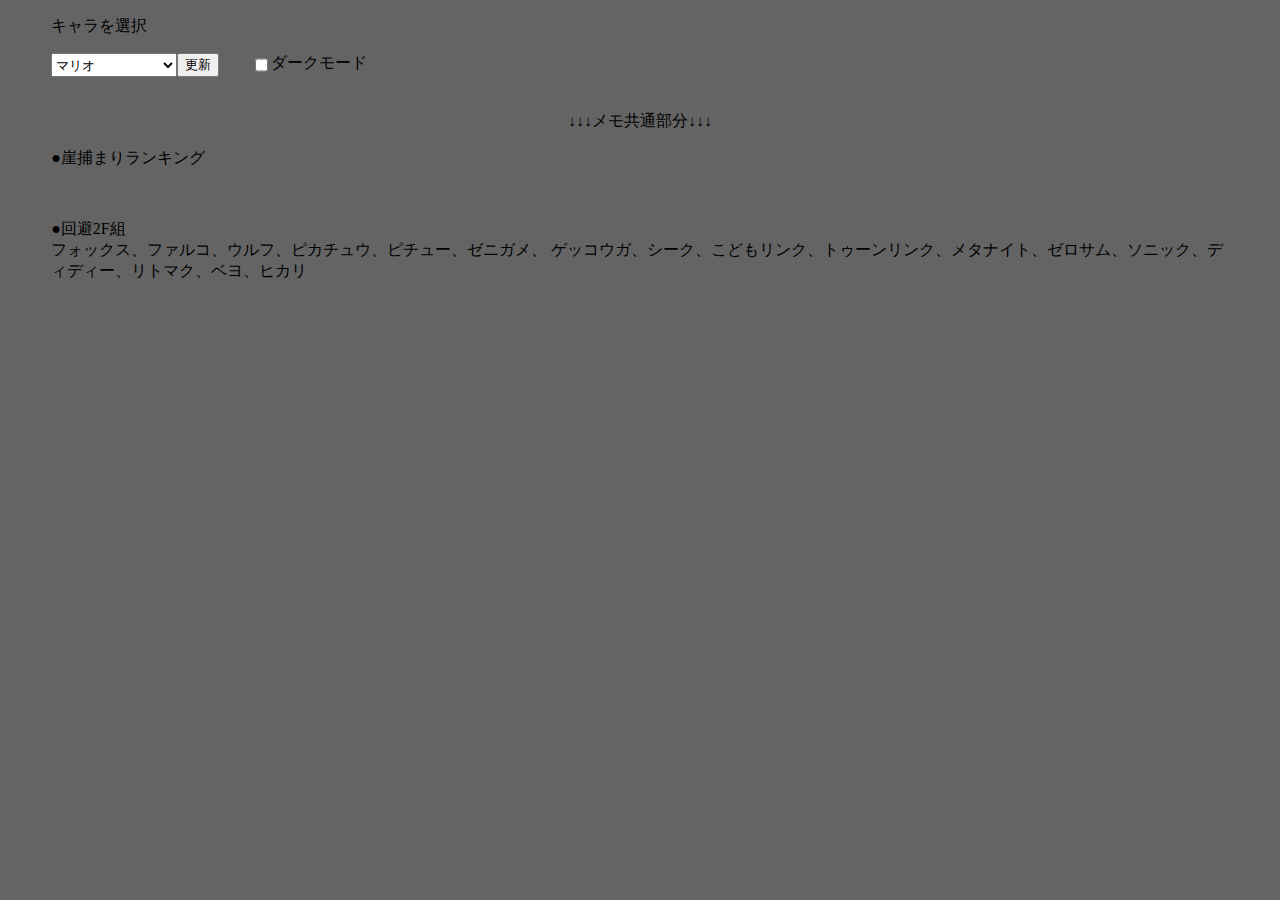
==== index.html @ dbb5f89d "js,cssを分離" ====
<!DOCTYPE html>
<html lang="ja">
  <head>
    <meta charset="UTF-8" />
    <meta http-equiv="X-UA-Compatible" content="IE=edge" />
    <meta name="viewport" content="width=device-width, initial-scale=1.0" />
    <!-- Google font -->
    <link rel="preconnect" href="https://fonts.googleapis.com" />
    <link rel="preconnect" href="https://fonts.gstatic.com" crossorigin />
    <link rel="stylesheet" href="style.css" />
    <link href="https://fonts.googleapis.com/css2?family=Noto+Sans+JP:wght@100..900&display=swap" rel="stylesheet" />
    <title>Get/Post with Google SpreadSheet</title>
    <!-- <style>
      .loading_css {
        width: 100px;
        height: 100px;
        margin: 200px auto;
        background-color: #fff;
        border-radius: 100%;
        animation: sk-scaleout 1s infinite ease-in-out;
      }
      /* ローディングアニメーション */
      @keyframes spin {
        from {
          transform: rotate(0);
        }
        to {
          transform: rotate(359deg);
        }
      }
      .spinner-box {
        width: 300px;
        height: 300px;
        display: flex;
        justify-content: center;
        align-items: center;
        background-color: transparent;
        position: absolute;
        top: 0;
        left: 0;
        z-index: 9999;
      }
      .three-quarter-spinner {
        width: 50px;
        height: 50px;
        border: 3px solid #00ffff;
        border-top: 3px solid transparent;
        border-radius: 50%;
        animation: spin 0.1s linear 0s infinite;
      }
      .loaded {
        opacity: 0;
        visibility: hidden;
      }
      .light-theme {
        /*background: #fff;*/
        background-color: rgb(255, 255, 255);
        color: #000;
      }
      .dark-theme {
        /*background: #000;*/
        background-color: rgb(0, 0, 0);
        color: #ccffff;
      }
    </style> -->
  </head>
  <body style="background-color: rgba(100, 100, 100, 1); margin: 0; /*body&waku1のスキマを消すため*/">
    <div id="waku1" class="light-theme" style="position: relative; width: 1500px; max-width: 100%; /*スマホ対応*/ height: 100; margin: 0 auto; /*background-color:rgba(255, 255, 255, 1);*/">
      <!-- 最奥の枠 -->
      <div id="haikeiGazo" style="/*background-image:url(https://www.smashbros.com/assets_v2/img/fighter/mario/main.png);*/ background-repeat: no-repeat; background-attachment: fixed; background-size: contain; background-position: center top; opacity: 0.2; width: 100%; /*height: 2000px;*/"></div>
      <!-- 背景を表示させるブロック --><!-- 大枠にrgba使う方法だと透過率変更が効かなかったのでココで -->
      <div id="waku2" style="position: absolute; top: 0; left: 0; padding: 0 4% 4% 4%; /*メモ部分のハシ余白を作るためのマージンだったがこれ入れるとスマホで変な横スク生じてしまう*/ box-sizing: border-box; width: 100%; height: auto">
        <p>キャラを選択</p>
        <div style="display: flex">
          <select name="chara-name" id="chara-select"></select>
          <button id="kousinButton">更新</button>
          &emsp;&emsp;<input id="btn-mode" type="checkbox" /> ダークモード
        </div>
        <br />
        <!-- jquery読み込み -->
        <script src="https://code.jquery.com/jquery-3.5.1.min.js" integrity="sha256-9/aliU8dGd2tb6OSsuzixeV4y/faTqgFtohetphbbj0=" crossorigin="anonymous"></script>
        <!-- ローディングアニメーション -->
        <div id="loading" class="spinner-box loaded">
          <div class="three-quarter-spinner"></div>
        </div>
        <!-- メインのメモ -->
        <div id="memo" style="white-space: pre-line"></div>
        <!-- メモ共通部分 -->
        <div id="kyotu" style="">
          <p style="text-align: center">↓↓↓メモ共通部分↓↓↓</p>
          <p>●崖捕まりランキング</p>
          <img src="https://i.imgur.com/CCCc7u4.png" width="100%" alt="" />
          <p>
            ●回避2F組<br />
            フォックス、ファルコ、ウルフ、ピカチュウ、ピチュー、ゼニガメ、 ゲッコウガ、シーク、こどもリンク、トゥーンリンク、メタナイト、ゼロサム、ソニック、ディディー、リトマク、ベヨ、ヒカリ
          </p>
        </div>
      </div>
      <!-- waku2 -->
    </div>
    <script type="text/javascript" src="script.js"></script>
    <!-- <script>
      //GAS WebアプリのURL
      const END_POINT = ""
      //読み書きするスプレッドシートの指定
      const PASS = "hpghifdghperht094u9r23geuhpoi12rr9pfheph"
      const sheetNAME = "右シート"
      document.getElementById("kousinButton").addEventListener("click", getCharaMemoToGAS, false)
      //selectにキャラ名をセット
      console.log("select chara set")
      const selectCharaName = document.getElementById("chara-select")
      const charalist_dic = {
        マリオ: "mario",
        ドンキー: "donkey_kong",
        リンク: "link",
        サムス: "samus",
        ダークサムス: "dark_samus",
        ヨッシー: "yoshi",
        カービィ: "kirby",
        フォックス: "fox",
        ピカチュウ: "pikachu",
        ルイージ: "luigi",
        ネス: "ness",
        CF: "captain_falcon",
        プリン: "jigglypuff",
        ピーチ: "peach",
        デイジー: "daisy",
        クッパ: "bowser",
        アイクラ: "ice_climbers",
        シーク: "sheik",
        ゼルダ: "zelda",
        ドクマリ: "dr_mario",
        ピチュー: "pichu",
        ファルコ: "falco",
        マルス: "marth",
        ルキナ: "lucina",
        こどもリンク: "young_link",
        ガノン: "ganondorf",
        ミュウツー: "mewtwo",
        ロイ: "roy",
        クロム: "chrom",
        ゲムヲ: "mr_game_and_watch",
        メタナイト: "meta_knight",
        ピット: "pit",
        ブラックピット: "dark_pit",
        ゼロサム: "zero_suit_samus",
        ワリオ: "wario",
        スネーク: "snake",
        アイク: "ike",
        ポケトレ: "pokemon_trainer",
        ディディー: "diddy_kong",
        リュカ: "lucas",
        ソニック: "sonic",
        デデデ: "king_dedede",
        ピクオリ: "olimar",
        ルカリオ: "lucario",
        ロボット: "rob",
        トゥーンリンク: "toon_link",
        ウルフ: "wolf",
        むらびと: "villager",
        ロックマン: "mega_man",
        フィットレ: "wii_fit_trainer",
        ロゼチコ: "rosalina_and_luma",
        リトマク: "little_mac",
        ゲッコウガ: "greninja",
        ミー格闘: "mii_fighter",
        ミー剣術: "mii_fighter",
        ミー射撃: "mii_fighter",
        パルテナ: "palutena",
        パックマン: "pac_man",
        ルフレ: "robin",
        シュルク: "shulk",
        クッパJr: "bowser_jr",
        ダックハント: "duck_hunt",
        リュウ: "ryu",
        ケン: "ken",
        クラウド: "cloud",
        カムイ: "corrin",
        ベヨネッタ: "bayonetta",
        インクリング: "inkling",
        リドリー: "ridley",
        シモン: "simon",
        リヒター: "richter",
        キングクルール: "king_k_rool",
        しずえ: "isabelle",
        ガオガエン: "incineroar",
        パックンフラワー: "piranha_plant",
        ジョーカー: "joker",
        勇者: "dq_hero",
        バンカズ: "banjo_and_kazooie",
        テリー: "terry",
        ベレトス: "byleth",
        ミェンミェン: "minmin",
        スティーブ: "steve",
        セフィロス: "sephiroth",
        ホムラ: "pyra",
        ヒカリ: "pyra",
        カズヤ: "kazuya",
        ソラ: "sora",
        main1: "mario",
        main2: "mario",
      }
      //辞書の英語名は背景画像を引っ張ってくる時に使用。ヒカリはpyraで合ってる。
      const charalist_keyarr = Object.keys(charalist_dic) //辞書を配列化
      console.log(charalist_keyarr)
      charalist_keyarr.map((value) => {
        const option = document.createElement("option")
        option.value = value
        option.textContent = value
        selectCharaName.appendChild(option)
      })
      //ダークモードの処理
      const btn = document.querySelector("#btn-mode") //チェックボックスの取得
      const waku1_dark = document.getElementById("waku1")
      btn.addEventListener("change", () => {
        // チェックした時の挙動
        if (btn.checked == true) {
          // ダークモード
          console.log("dark btn:" + btn.checked)
          waku1_dark.classList.remove("light-theme")
          waku1_dark.classList.add("dark-theme")
        } else {
          // ライトモード
          console.log("light btn:" + btn.checked)
          waku1_dark.classList.remove("dark-theme")
          waku1_dark.classList.add("light-theme")
        }
      })

      function getCharaMemoToGAS() {
        console.log("flag chara")
        //背景画像を削除
        const haikeiDIV = document.getElementById("haikeiGazo")
        haikeiDIV.style.backgroundImage = ""
        //waku1の高さを調整
        document.getElementById("waku1").style.height = "100px"
        //loadingの表示
        const loader = document.getElementById("loading")
        loader.classList.remove("loaded")
        //メモデータの取得、表示
        let memo_element = document.getElementById("memo")
        //メモをクリア
        if (memo_element.hasChildNodes()) {
          memo_element.innerHTML = ""
          console.log("memo clear")
        }
        //スプレッドシートにアクセス
        console.log("url: " + END_POINT)
        const num = document.getElementById("chara-select").selectedIndex
        console.log("num:" + num)
        const selectedName = document.getElementById("chara-select").options[num].value
        console.log("selected:" + selectedName)
        $.ajax({
          type: "GET",
          url: END_POINT,
          data: { data: selectedName, pass: PASS, sheetNAME: sheetNAME },
        })
          .done((result) => {
            // 成功した時の処理
            let dataObj = JSON.parse(result)
            let memo_element = document.getElementById("memo")
            //２次元配列を１次元に変換
            new_res = dataObj.flat()
            //メモ要素最後尾にnew_resを追加
            new_res.map((value) => {
              let new_element = document.createElement("p")
              new_element.textContent = value
              memo_element.appendChild(new_element)
            })
            //背景画像を変更
            //const haikeiURL = "https://www.smashbros.com/assets_v2/img/fighter/" + charalist_dic[selectedName] + "/ss_1.jpg";
            const haikeiURL = "https://www.smashbros.com/assets_v2/img/fighter/" + charalist_dic[selectedName] + "/main.png"
            haikeiDIV.style.backgroundImage = "url(" + haikeiURL + ")"
            console.log("haikeiURL:" + haikeiURL)
            //waku2のHeightを取得して下層に反映
            let waku2_h = document.getElementById("waku2").clientHeight
            console.log(waku2_h + "px")
            document.getElementById("haikeiGazo").style.height = waku2_h
            document.getElementById("waku1").style.height = waku2_h

            console.log("get done:" + result)
          })
          .fail((error) => {
            //失敗した時の処理
            alert("Error:" + JSON.stringify(error))
          })
          .always((data) => {
            //常にやる処理
            //loadingの非表示
            loader.classList.add("loaded")
          })
      }
    </script> -->
  </body>
</html>
---- style.css ----
.loading_css {
  width: 100px;
  height: 100px;
  margin: 200px auto;
  background-color: #fff;
  border-radius: 100%;
  animation: sk-scaleout 1s infinite ease-in-out;
}
/* ローディングアニメーション */
@keyframes spin {
  from {
    transform: rotate(0);
  }
  to {
    transform: rotate(359deg);
  }
}
.spinner-box {
  width: 300px;
  height: 300px;
  display: flex;
  justify-content: center;
  align-items: center;
  background-color: transparent;
  position: absolute;
  top: 0;
  left: 0;
  z-index: 9999;
}
.three-quarter-spinner {
  width: 50px;
  height: 50px;
  border: 3px solid #00ffff;
  border-top: 3px solid transparent;
  border-radius: 50%;
  animation: spin 0.1s linear 0s infinite;
}
.loaded {
  opacity: 0;
  visibility: hidden;
}
.light-theme {
  /*background: #fff;*/
  background-color: rgb(255, 255, 255);
  color: #000;
}
.dark-theme {
  /*background: #000;*/
  background-color: rgb(0, 0, 0);
  color: #ccffff;
}
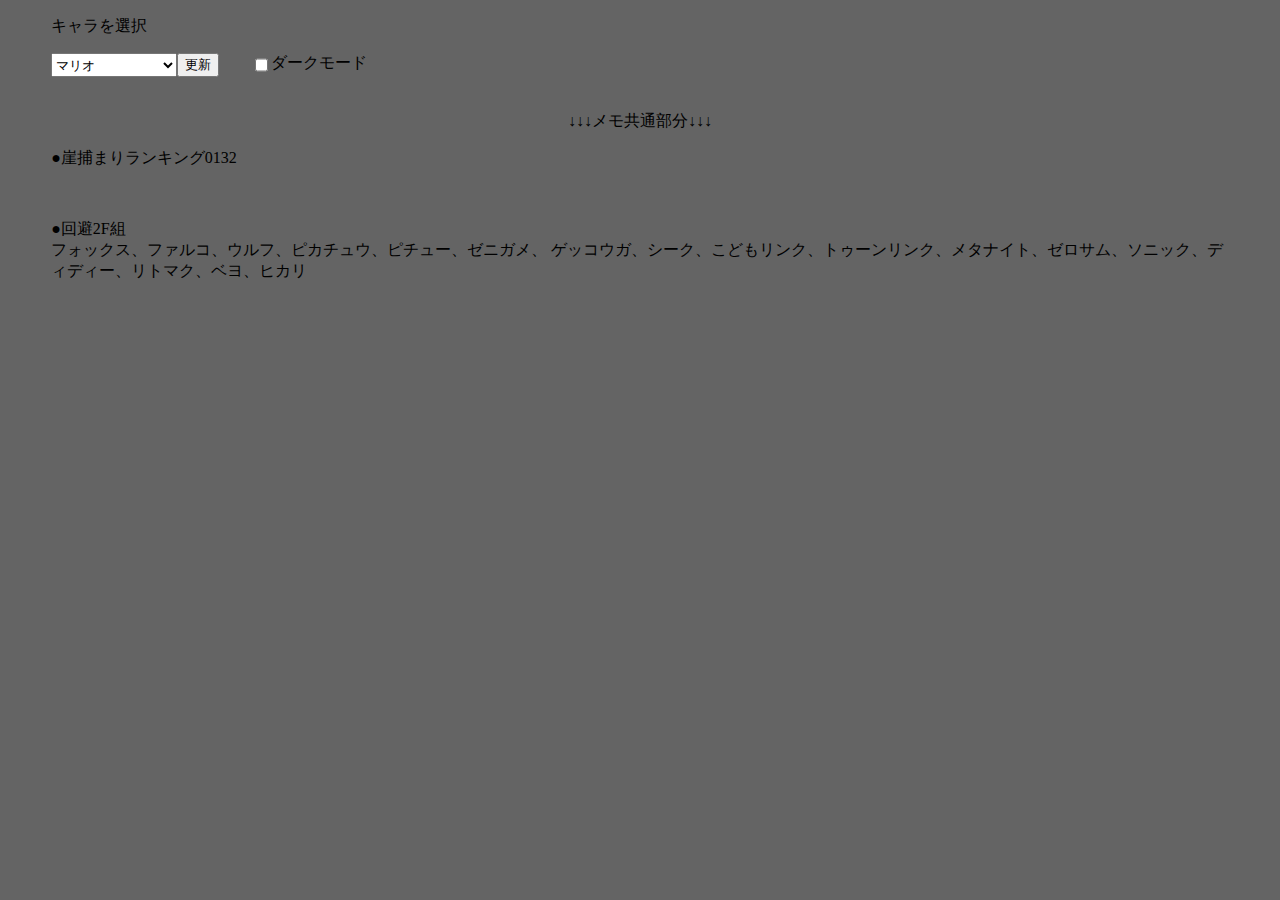
==== commit f47d4954: "もろもろ更新" ====
--- a/index.html
+++ b/index.html
@@ -88,7 +88,7 @@
         <!-- メモ共通部分 -->
         <div id="kyotu" style="">
           <p style="text-align: center">↓↓↓メモ共通部分↓↓↓</p>
-          <p>●崖捕まりランキング</p>
+          <p>●崖捕まりランキング0132</p>
           <img src="https://i.imgur.com/CCCc7u4.png" width="100%" alt="" />
           <p>
             ●回避2F組<br />
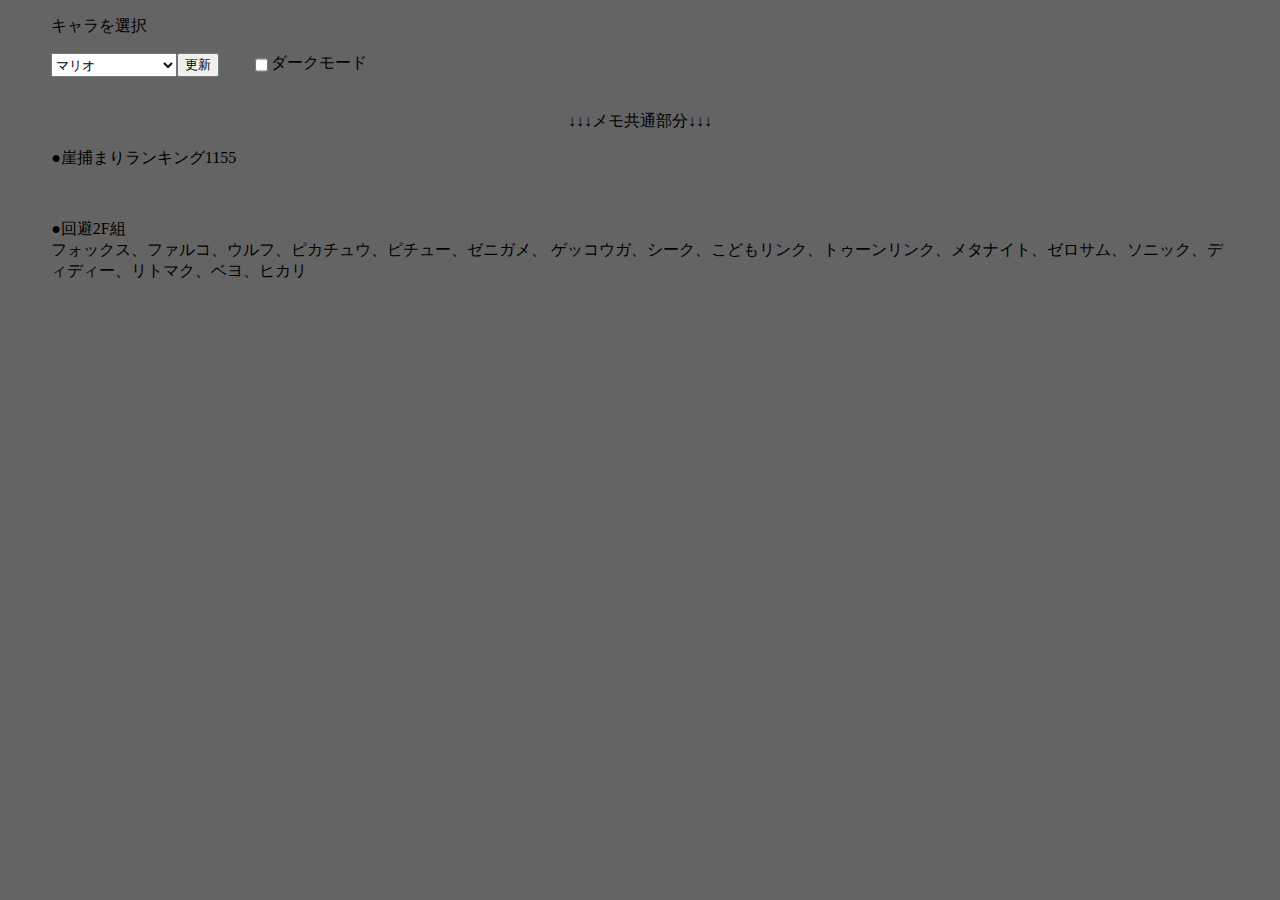
==== commit 5737909d: "危険性が無いことを確認後、エンドポイントの追加" ====
--- a/index.html
+++ b/index.html
@@ -9,7 +9,7 @@
     <link rel="preconnect" href="https://fonts.gstatic.com" crossorigin />
     <link rel="stylesheet" href="style.css" />
     <link href="https://fonts.googleapis.com/css2?family=Noto+Sans+JP:wght@100..900&display=swap" rel="stylesheet" />
-    <title>Get/Post with Google SpreadSheet</title>
+    <title>スマブラ、ビッグキャラメモ</title>
     <!-- <style>
       .loading_css {
         width: 100px;
@@ -88,7 +88,7 @@
         <!-- メモ共通部分 -->
         <div id="kyotu" style="">
           <p style="text-align: center">↓↓↓メモ共通部分↓↓↓</p>
-          <p>●崖捕まりランキング0132</p>
+          <p>●崖捕まりランキング1155</p>
           <img src="https://i.imgur.com/CCCc7u4.png" width="100%" alt="" />
           <p>
             ●回避2F組<br />
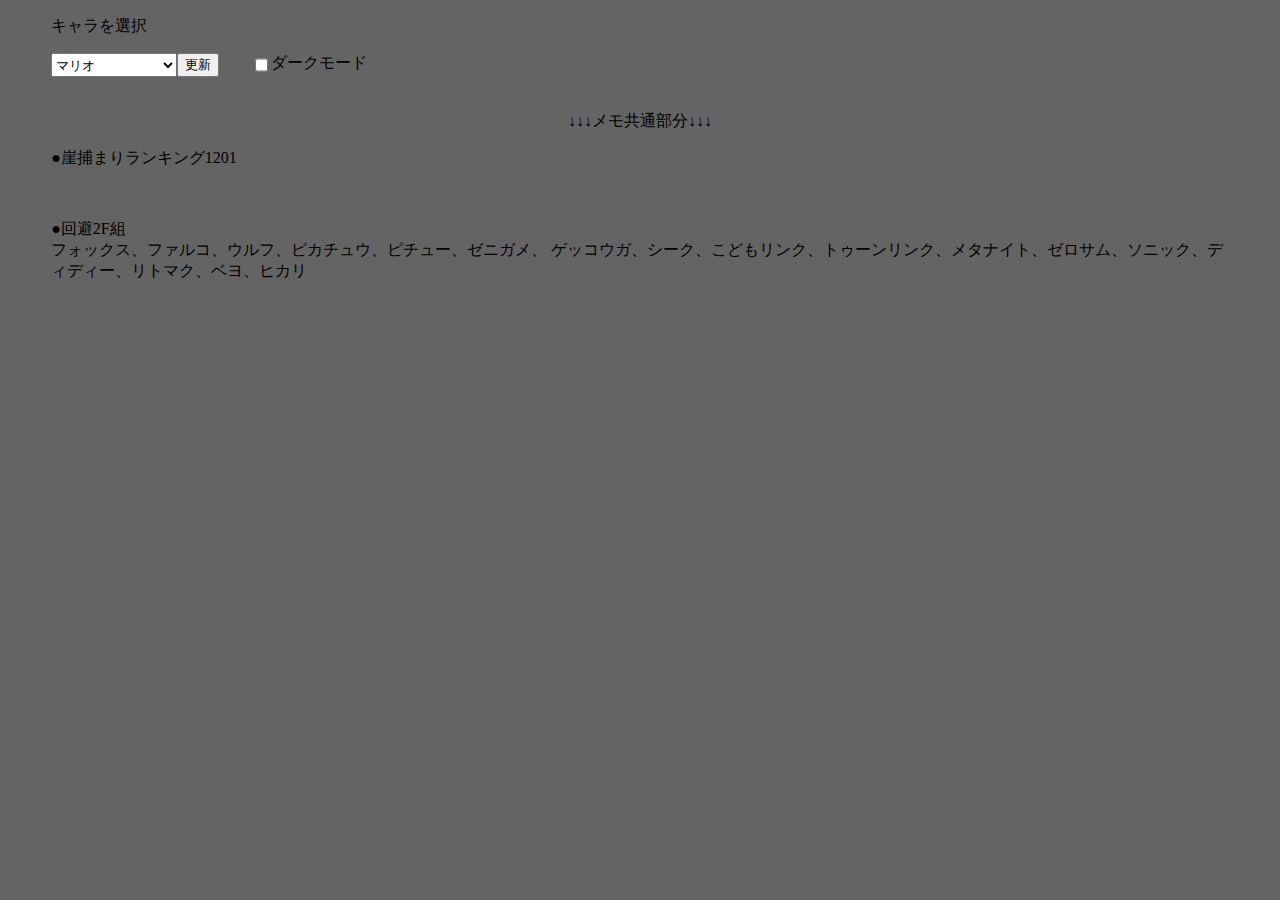
==== commit 4c768709: "バグ修正（途中保存、まだ解決していない）" ====
--- a/index.html
+++ b/index.html
@@ -88,7 +88,7 @@
         <!-- メモ共通部分 -->
         <div id="kyotu" style="">
           <p style="text-align: center">↓↓↓メモ共通部分↓↓↓</p>
-          <p>●崖捕まりランキング1155</p>
+          <p>●崖捕まりランキング1201</p>
           <img src="https://i.imgur.com/CCCc7u4.png" width="100%" alt="" />
           <p>
             ●回避2F組<br />
@@ -101,7 +101,7 @@
     <script type="text/javascript" src="script.js"></script>
     <!-- <script>
       //GAS WebアプリのURL
-      const END_POINT = ""
+      //const END_POINT = "https://script.google.com/macros/s/AKfycbz0FCEua7fenWcKybaxtcWQfxHK-BK_jcbtYi1YYkStDIl_7IvPPzjxJwSpdfXDa9uc/exec" //sample_spreadsheet_GAS
       //読み書きするスプレッドシートの指定
       const PASS = "hpghifdghperht094u9r23geuhpoi12rr9pfheph"
       const sheetNAME = "右シート"
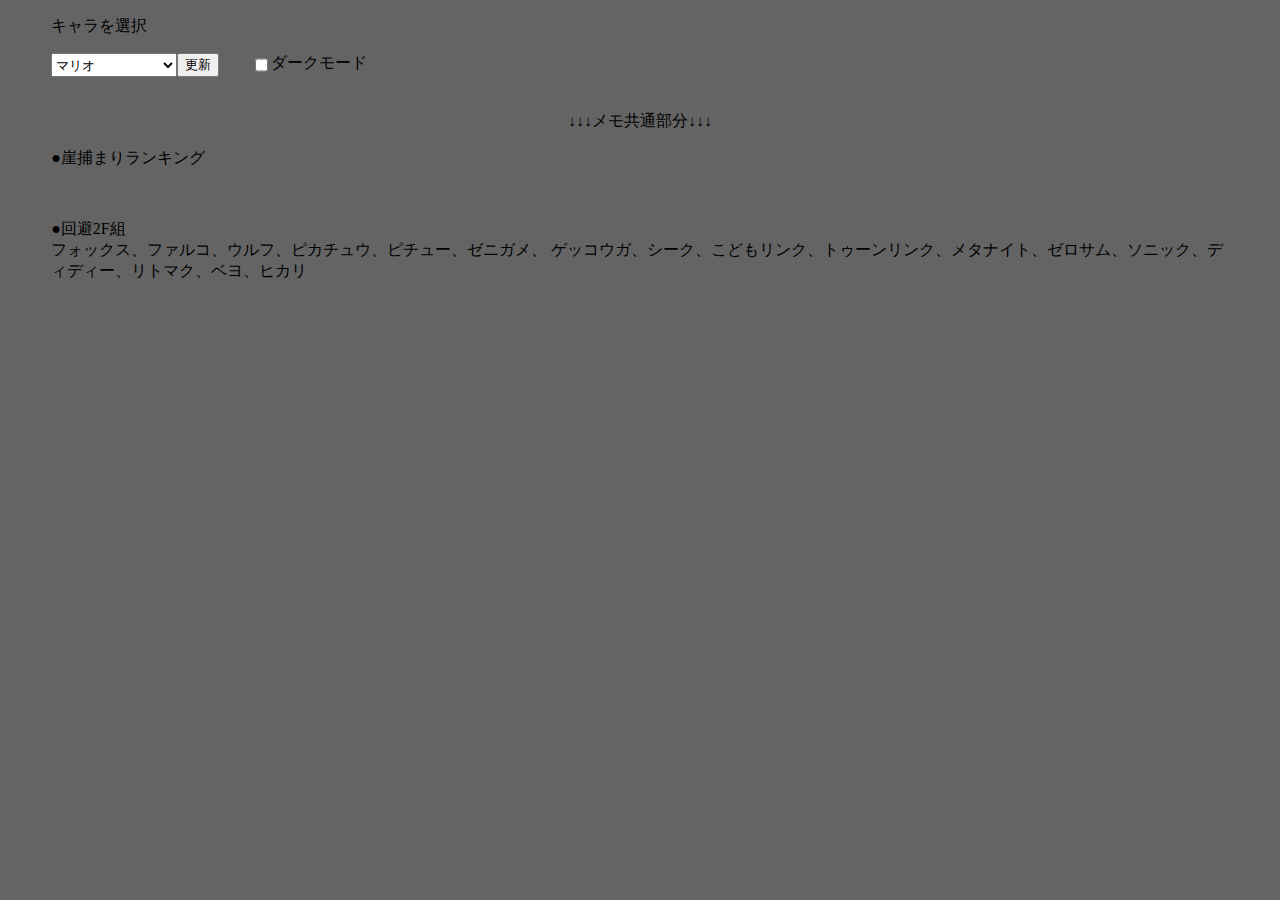
==== commit 9fd2decf: "バグ修正" ====
--- a/index.html
+++ b/index.html
@@ -88,7 +88,7 @@
         <!-- メモ共通部分 -->
         <div id="kyotu" style="">
           <p style="text-align: center">↓↓↓メモ共通部分↓↓↓</p>
-          <p>●崖捕まりランキング1201</p>
+          <p>●崖捕まりランキング</p>
           <img src="https://i.imgur.com/CCCc7u4.png" width="100%" alt="" />
           <p>
             ●回避2F組<br />
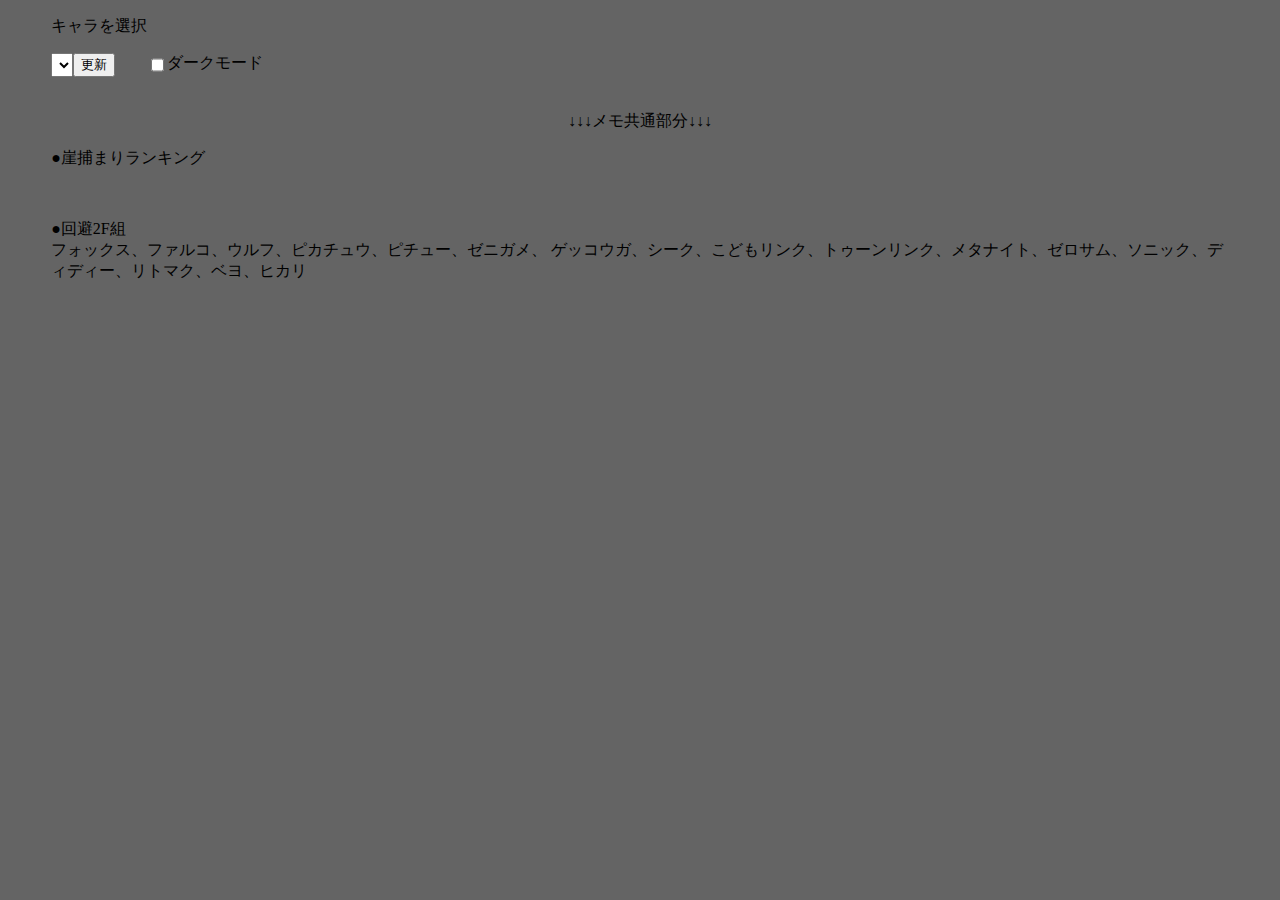
==== commit 0365c981: "bug test" ====
--- a/index.html
+++ b/index.html
@@ -86,7 +86,7 @@
         <!-- メインのメモ -->
         <div id="memo" style="white-space: pre-line"></div>
         <!-- メモ共通部分 -->
-        <div id="kyotu" style="">
+        <div id="kyotu">
           <p style="text-align: center">↓↓↓メモ共通部分↓↓↓</p>
           <p>●崖捕まりランキング</p>
           <img src="https://i.imgur.com/CCCc7u4.png" width="100%" alt="" />
@@ -98,10 +98,20 @@
       </div>
       <!-- waku2 -->
     </div>
-    <script type="text/javascript" src="script.js"></script>
+    <script type="text/javascript" src="test.js"></script>
+    <!-- <script>
+      document.getElementById("kousinButton").addEventListener("click", testFetch, false)
+
+      function testFetch() {
+        fetch("text.txt")
+          .then((data) => data.text())
+          .then((res) => console.log(res))
+      }
+    </script> -->
+
     <!-- <script>
       //GAS WebアプリのURL
-      //const END_POINT = "https://script.google.com/macros/s/AKfycbz0FCEua7fenWcKybaxtcWQfxHK-BK_jcbtYi1YYkStDIl_7IvPPzjxJwSpdfXDa9uc/exec" //sample_spreadsheet_GAS
+      const END_POINT = "https://script.google.com/macros/s/AKfycbynkkPB9flNyDe3D1R7vYpvUFpFeWCLg-kkZggIHw02N-pzVNBXdIRRbPchUvpv-EhT/exec" //sample_spreadsheet_GAS
       //読み書きするスプレッドシートの指定
       const PASS = "hpghifdghperht094u9r23geuhpoi12rr9pfheph"
       const sheetNAME = "右シート"
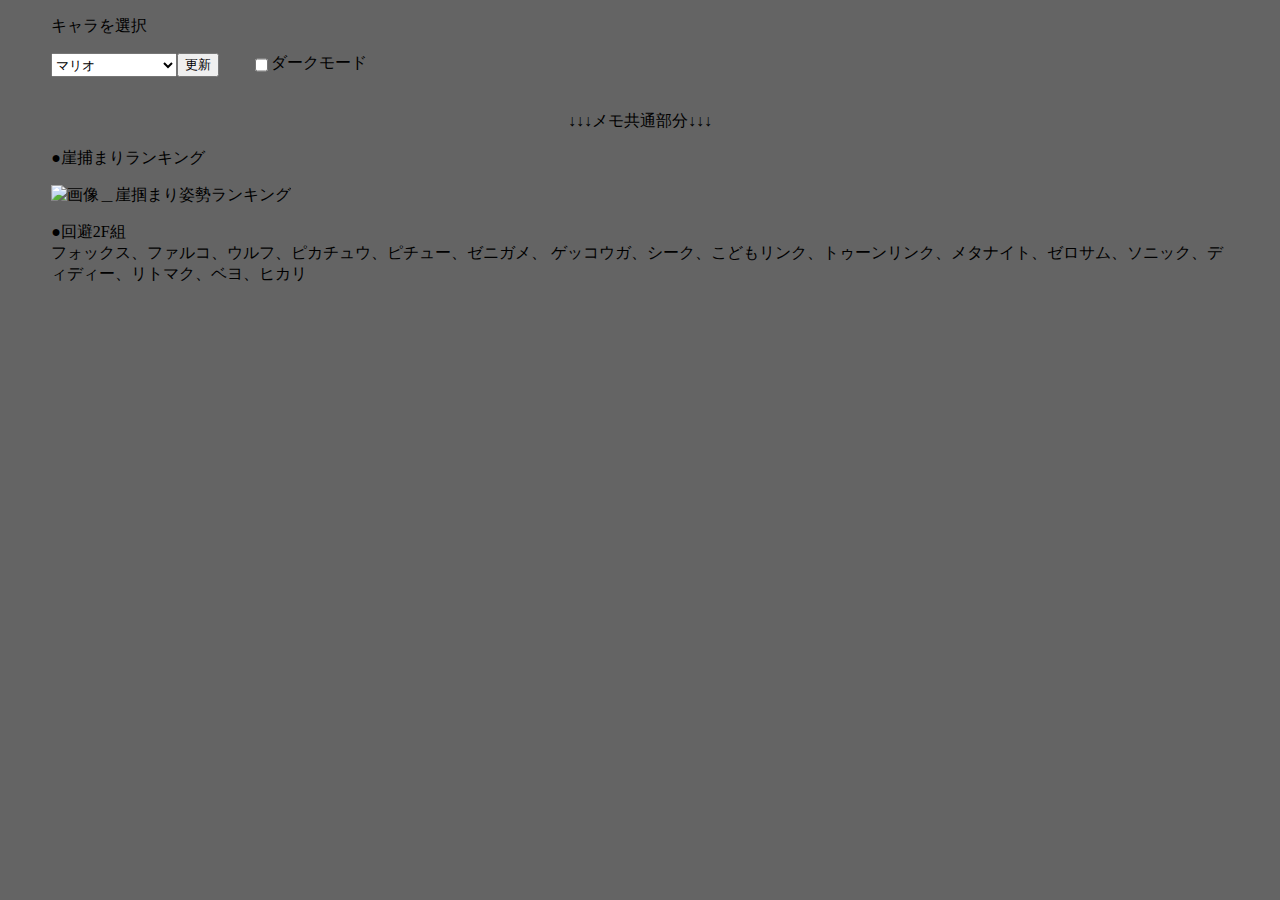
==== commit cbc91055: "CORS制約のバグ潰し" ====
--- a/index.html
+++ b/index.html
@@ -10,64 +10,11 @@
     <link rel="stylesheet" href="style.css" />
     <link href="https://fonts.googleapis.com/css2?family=Noto+Sans+JP:wght@100..900&display=swap" rel="stylesheet" />
     <title>スマブラ、ビッグキャラメモ</title>
-    <!-- <style>
-      .loading_css {
-        width: 100px;
-        height: 100px;
-        margin: 200px auto;
-        background-color: #fff;
-        border-radius: 100%;
-        animation: sk-scaleout 1s infinite ease-in-out;
-      }
-      /* ローディングアニメーション */
-      @keyframes spin {
-        from {
-          transform: rotate(0);
-        }
-        to {
-          transform: rotate(359deg);
-        }
-      }
-      .spinner-box {
-        width: 300px;
-        height: 300px;
-        display: flex;
-        justify-content: center;
-        align-items: center;
-        background-color: transparent;
-        position: absolute;
-        top: 0;
-        left: 0;
-        z-index: 9999;
-      }
-      .three-quarter-spinner {
-        width: 50px;
-        height: 50px;
-        border: 3px solid #00ffff;
-        border-top: 3px solid transparent;
-        border-radius: 50%;
-        animation: spin 0.1s linear 0s infinite;
-      }
-      .loaded {
-        opacity: 0;
-        visibility: hidden;
-      }
-      .light-theme {
-        /*background: #fff;*/
-        background-color: rgb(255, 255, 255);
-        color: #000;
-      }
-      .dark-theme {
-        /*background: #000;*/
-        background-color: rgb(0, 0, 0);
-        color: #ccffff;
-      }
-    </style> -->
   </head>
   <body style="background-color: rgba(100, 100, 100, 1); margin: 0; /*body&waku1のスキマを消すため*/">
     <div id="waku1" class="light-theme" style="position: relative; width: 1500px; max-width: 100%; /*スマホ対応*/ height: 100; margin: 0 auto; /*background-color:rgba(255, 255, 255, 1);*/">
       <!-- 最奥の枠 -->
-      <div id="haikeiGazo" style="/*background-image:url(https://www.smashbros.com/assets_v2/img/fighter/mario/main.png);*/ background-repeat: no-repeat; background-attachment: fixed; background-size: contain; background-position: center top; opacity: 0.2; width: 100%; /*height: 2000px;*/"></div>
+      <div id="haikeiGazo" style="background-repeat: no-repeat; background-attachment: fixed; background-size: contain; background-position: center top; opacity: 0.2; width: 100%"></div>
       <!-- 背景を表示させるブロック --><!-- 大枠にrgba使う方法だと透過率変更が効かなかったのでココで -->
       <div id="waku2" style="position: absolute; top: 0; left: 0; padding: 0 4% 4% 4%; /*メモ部分のハシ余白を作るためのマージンだったがこれ入れるとスマホで変な横スク生じてしまう*/ box-sizing: border-box; width: 100%; height: auto">
         <p>キャラを選択</p>
@@ -89,7 +36,10 @@
         <div id="kyotu">
           <p style="text-align: center">↓↓↓メモ共通部分↓↓↓</p>
           <p>●崖捕まりランキング</p>
-          <img src="https://i.imgur.com/CCCc7u4.png" width="100%" alt="" />
+          <img src="https://i.imgur.com/CCCc7u4.png" width="100%" alt="画像＿崖掴まり姿勢ランキング" />
+          <!-- <blockquote class="imgur-embed-pub" lang="en" data-id="CCCc7u4" data-context="false"><a href="//imgur.com/CCCc7u4"></a></blockquote>
+          <script async src="//s.imgur.com/min/embed.js" charset="utf-8"></script> -->
+
           <p>
             ●回避2F組<br />
             フォックス、ファルコ、ウルフ、ピカチュウ、ピチュー、ゼニガメ、 ゲッコウガ、シーク、こどもリンク、トゥーンリンク、メタナイト、ゼロサム、ソニック、ディディー、リトマク、ベヨ、ヒカリ
@@ -98,208 +48,8 @@
       </div>
       <!-- waku2 -->
     </div>
-    <script type="text/javascript" src="test.js"></script>
-    <!-- <script>
-      document.getElementById("kousinButton").addEventListener("click", testFetch, false)
-
-      function testFetch() {
-        fetch("text.txt")
-          .then((data) => data.text())
-          .then((res) => console.log(res))
-      }
-    </script> -->
-
-    <!-- <script>
-      //GAS WebアプリのURL
-      const END_POINT = "https://script.google.com/macros/s/AKfycbynkkPB9flNyDe3D1R7vYpvUFpFeWCLg-kkZggIHw02N-pzVNBXdIRRbPchUvpv-EhT/exec" //sample_spreadsheet_GAS
-      //読み書きするスプレッドシートの指定
-      const PASS = "hpghifdghperht094u9r23geuhpoi12rr9pfheph"
-      const sheetNAME = "右シート"
-      document.getElementById("kousinButton").addEventListener("click", getCharaMemoToGAS, false)
-      //selectにキャラ名をセット
-      console.log("select chara set")
-      const selectCharaName = document.getElementById("chara-select")
-      const charalist_dic = {
-        マリオ: "mario",
-        ドンキー: "donkey_kong",
-        リンク: "link",
-        サムス: "samus",
-        ダークサムス: "dark_samus",
-        ヨッシー: "yoshi",
-        カービィ: "kirby",
-        フォックス: "fox",
-        ピカチュウ: "pikachu",
-        ルイージ: "luigi",
-        ネス: "ness",
-        CF: "captain_falcon",
-        プリン: "jigglypuff",
-        ピーチ: "peach",
-        デイジー: "daisy",
-        クッパ: "bowser",
-        アイクラ: "ice_climbers",
-        シーク: "sheik",
-        ゼルダ: "zelda",
-        ドクマリ: "dr_mario",
-        ピチュー: "pichu",
-        ファルコ: "falco",
-        マルス: "marth",
-        ルキナ: "lucina",
-        こどもリンク: "young_link",
-        ガノン: "ganondorf",
-        ミュウツー: "mewtwo",
-        ロイ: "roy",
-        クロム: "chrom",
-        ゲムヲ: "mr_game_and_watch",
-        メタナイト: "meta_knight",
-        ピット: "pit",
-        ブラックピット: "dark_pit",
-        ゼロサム: "zero_suit_samus",
-        ワリオ: "wario",
-        スネーク: "snake",
-        アイク: "ike",
-        ポケトレ: "pokemon_trainer",
-        ディディー: "diddy_kong",
-        リュカ: "lucas",
-        ソニック: "sonic",
-        デデデ: "king_dedede",
-        ピクオリ: "olimar",
-        ルカリオ: "lucario",
-        ロボット: "rob",
-        トゥーンリンク: "toon_link",
-        ウルフ: "wolf",
-        むらびと: "villager",
-        ロックマン: "mega_man",
-        フィットレ: "wii_fit_trainer",
-        ロゼチコ: "rosalina_and_luma",
-        リトマク: "little_mac",
-        ゲッコウガ: "greninja",
-        ミー格闘: "mii_fighter",
-        ミー剣術: "mii_fighter",
-        ミー射撃: "mii_fighter",
-        パルテナ: "palutena",
-        パックマン: "pac_man",
-        ルフレ: "robin",
-        シュルク: "shulk",
-        クッパJr: "bowser_jr",
-        ダックハント: "duck_hunt",
-        リュウ: "ryu",
-        ケン: "ken",
-        クラウド: "cloud",
-        カムイ: "corrin",
-        ベヨネッタ: "bayonetta",
-        インクリング: "inkling",
-        リドリー: "ridley",
-        シモン: "simon",
-        リヒター: "richter",
-        キングクルール: "king_k_rool",
-        しずえ: "isabelle",
-        ガオガエン: "incineroar",
-        パックンフラワー: "piranha_plant",
-        ジョーカー: "joker",
-        勇者: "dq_hero",
-        バンカズ: "banjo_and_kazooie",
-        テリー: "terry",
-        ベレトス: "byleth",
-        ミェンミェン: "minmin",
-        スティーブ: "steve",
-        セフィロス: "sephiroth",
-        ホムラ: "pyra",
-        ヒカリ: "pyra",
-        カズヤ: "kazuya",
-        ソラ: "sora",
-        main1: "mario",
-        main2: "mario",
-      }
-      //辞書の英語名は背景画像を引っ張ってくる時に使用。ヒカリはpyraで合ってる。
-      const charalist_keyarr = Object.keys(charalist_dic) //辞書を配列化
-      console.log(charalist_keyarr)
-      charalist_keyarr.map((value) => {
-        const option = document.createElement("option")
-        option.value = value
-        option.textContent = value
-        selectCharaName.appendChild(option)
-      })
-      //ダークモードの処理
-      const btn = document.querySelector("#btn-mode") //チェックボックスの取得
-      const waku1_dark = document.getElementById("waku1")
-      btn.addEventListener("change", () => {
-        // チェックした時の挙動
-        if (btn.checked == true) {
-          // ダークモード
-          console.log("dark btn:" + btn.checked)
-          waku1_dark.classList.remove("light-theme")
-          waku1_dark.classList.add("dark-theme")
-        } else {
-          // ライトモード
-          console.log("light btn:" + btn.checked)
-          waku1_dark.classList.remove("dark-theme")
-          waku1_dark.classList.add("light-theme")
-        }
-      })
-
-      function getCharaMemoToGAS() {
-        console.log("flag chara")
-        //背景画像を削除
-        const haikeiDIV = document.getElementById("haikeiGazo")
-        haikeiDIV.style.backgroundImage = ""
-        //waku1の高さを調整
-        document.getElementById("waku1").style.height = "100px"
-        //loadingの表示
-        const loader = document.getElementById("loading")
-        loader.classList.remove("loaded")
-        //メモデータの取得、表示
-        let memo_element = document.getElementById("memo")
-        //メモをクリア
-        if (memo_element.hasChildNodes()) {
-          memo_element.innerHTML = ""
-          console.log("memo clear")
-        }
-        //スプレッドシートにアクセス
-        console.log("url: " + END_POINT)
-        const num = document.getElementById("chara-select").selectedIndex
-        console.log("num:" + num)
-        const selectedName = document.getElementById("chara-select").options[num].value
-        console.log("selected:" + selectedName)
-        $.ajax({
-          type: "GET",
-          url: END_POINT,
-          data: { data: selectedName, pass: PASS, sheetNAME: sheetNAME },
-        })
-          .done((result) => {
-            // 成功した時の処理
-            let dataObj = JSON.parse(result)
-            let memo_element = document.getElementById("memo")
-            //２次元配列を１次元に変換
-            new_res = dataObj.flat()
-            //メモ要素最後尾にnew_resを追加
-            new_res.map((value) => {
-              let new_element = document.createElement("p")
-              new_element.textContent = value
-              memo_element.appendChild(new_element)
-            })
-            //背景画像を変更
-            //const haikeiURL = "https://www.smashbros.com/assets_v2/img/fighter/" + charalist_dic[selectedName] + "/ss_1.jpg";
-            const haikeiURL = "https://www.smashbros.com/assets_v2/img/fighter/" + charalist_dic[selectedName] + "/main.png"
-            haikeiDIV.style.backgroundImage = "url(" + haikeiURL + ")"
-            console.log("haikeiURL:" + haikeiURL)
-            //waku2のHeightを取得して下層に反映
-            let waku2_h = document.getElementById("waku2").clientHeight
-            console.log(waku2_h + "px")
-            document.getElementById("haikeiGazo").style.height = waku2_h
-            document.getElementById("waku1").style.height = waku2_h
-
-            console.log("get done:" + result)
-          })
-          .fail((error) => {
-            //失敗した時の処理
-            alert("Error:" + JSON.stringify(error))
-          })
-          .always((data) => {
-            //常にやる処理
-            //loadingの非表示
-            loader.classList.add("loaded")
-          })
-      }
-    </script> -->
+    <script src="https://cdn.jsdelivr.net/npm/axios/dist/axios.min.js"></script>
+    <!-- <script type="text/javascript" src="/test/test.js"></script> -->
+    <script type="text/javascript" src="script.js"></script>
   </body>
 </html>
